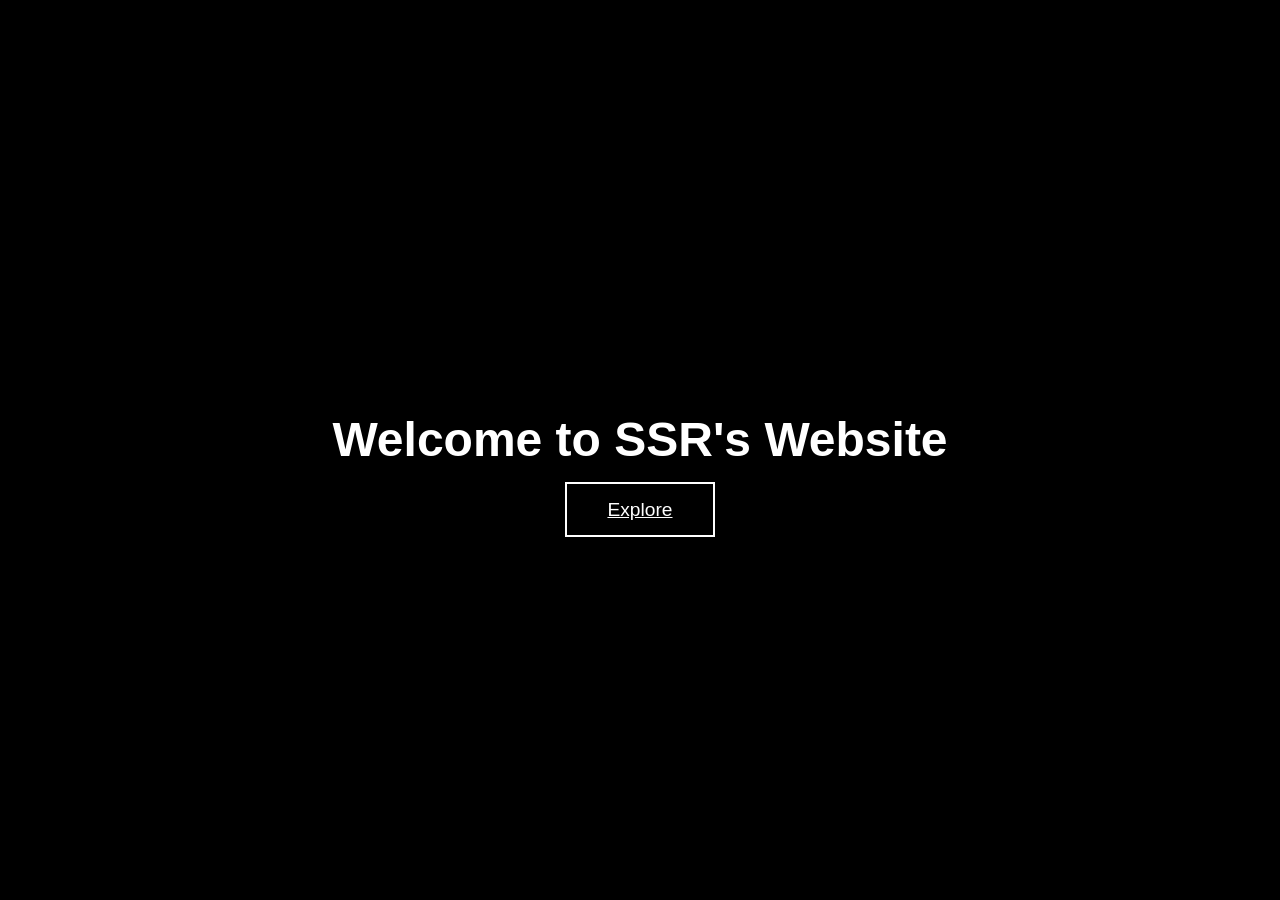
==== index.html @ 3d54f2c6 "v0" ====
<!DOCTYPE html>
<html lang="en">
  <head>
    <meta charset="UTF-8" />
    <title>Welcome</title>
    <style>
      body {
        margin: 0;
        padding: 0;
        display: flex;
        justify-content: center;
        align-items: center;
        min-height: 100vh;
        background-color: black;
        font-family: Arial, sans-serif;
      }
      .welcome-container {
        text-align: center;
        color: white;
      }
      .welcome-text {
        font-size: 3em;
        opacity: 0;
        animation: fadeIn 2s ease-in forwards;
      }
      .enter-button {
        margin-top: 30px;
        padding: 15px 40px;
        font-size: 1.2em;
        background: none;
        border: 2px solid white;
        color: white;
        cursor: pointer;
        transition: all 0.3s ease;
        opacity: 0;
        animation: fadeIn 2s ease-in 1s forwards;
      }
      .enter-button:hover {
        background-color: white;
        color: black;
      }
      @keyframes fadeIn {
        from {
          opacity: 0;
          transform: translateY(20px);
        }
        to {
          opacity: 1;
          transform: translateY(0);
        }
      }
    </style>
  </head>
  <body>
    <div class="welcome-container">
      <h1 class="welcome-text">Welcome to SSR's Website</h1>
      <a href="firstpage.html" class="enter-button">Explore</a>
    </div>
  </body>
</html>
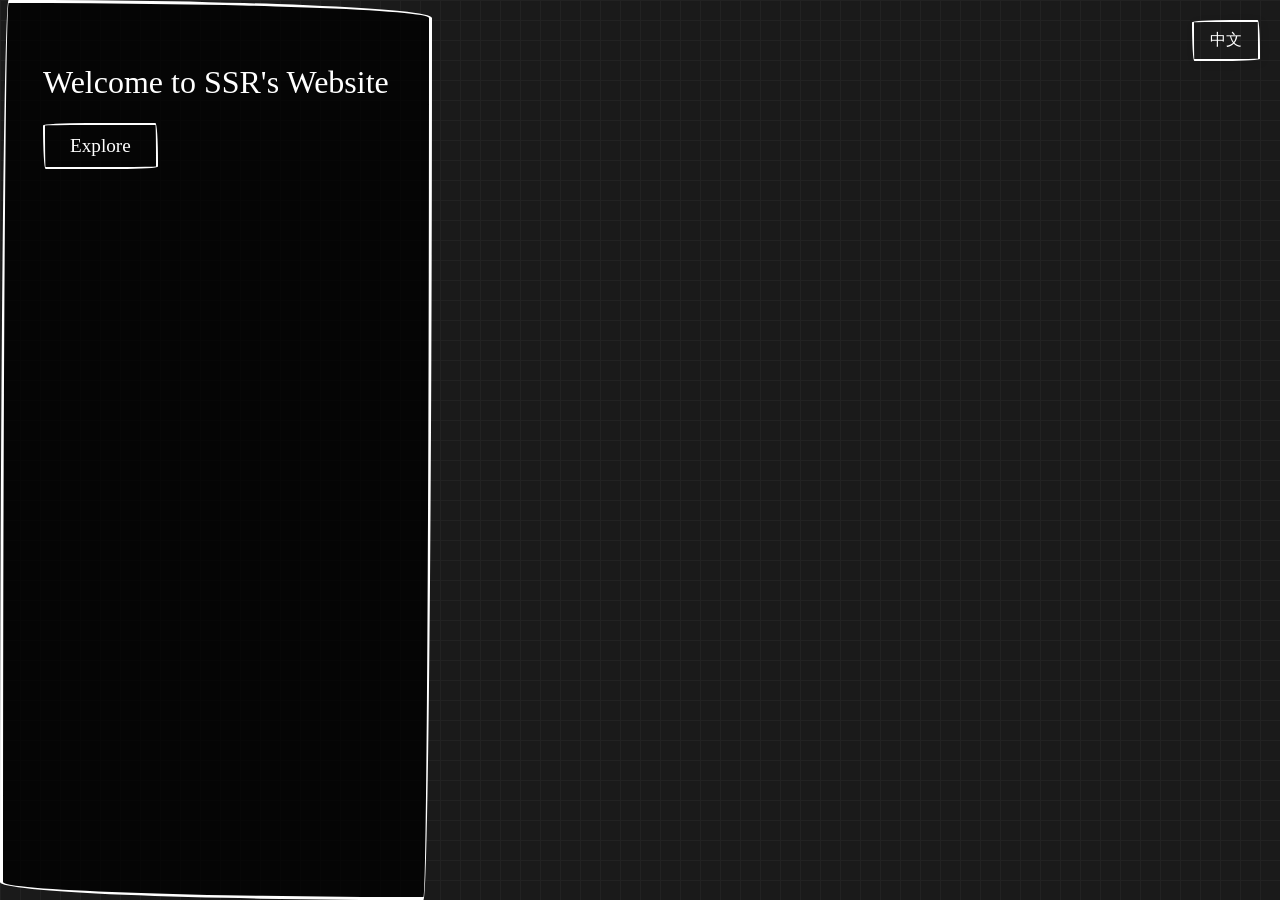
==== commit f8cfb2ac: "chinese versio" ====
--- a/index.html
+++ b/index.html
@@ -1,60 +1,25 @@
-<!DOCTYPE html>
+<!doctype html>
 <html lang="en">
   <head>
     <meta charset="UTF-8" />
     <title>Welcome</title>
-    <style>
-      body {
-        margin: 0;
-        padding: 0;
-        display: flex;
-        justify-content: center;
-        align-items: center;
-        min-height: 100vh;
-        background-color: black;
-        font-family: Arial, sans-serif;
-      }
-      .welcome-container {
-        text-align: center;
-        color: white;
-      }
-      .welcome-text {
-        font-size: 3em;
-        opacity: 0;
-        animation: fadeIn 2s ease-in forwards;
-      }
-      .enter-button {
-        margin-top: 30px;
-        padding: 15px 40px;
-        font-size: 1.2em;
-        background: none;
-        border: 2px solid white;
-        color: white;
-        cursor: pointer;
-        transition: all 0.3s ease;
-        opacity: 0;
-        animation: fadeIn 2s ease-in 1s forwards;
-      }
-      .enter-button:hover {
-        background-color: white;
-        color: black;
-      }
-      @keyframes fadeIn {
-        from {
-          opacity: 0;
-          transform: translateY(20px);
-        }
-        to {
-          opacity: 1;
-          transform: translateY(0);
-        }
-      }
-    </style>
+    <link rel="stylesheet" href="style.css" />
+    <script src="i18n.js" defer></script>
   </head>
-  <body>
-    <div class="welcome-container">
-      <h1 class="welcome-text">Welcome to SSR's Website</h1>
-      <a href="firstpage.html" class="enter-button">Explore</a>
+  <body class="home-page">
+    <button id="langToggle" class="lang-toggle" onclick="toggleLang()">中文</button>
+    <div
+      class="welcome-container"
+      style="background: rgba(0, 0, 0, 0.8); border: 3px solid white"
+    >
+      <h1 class="welcome-text" data-i18n="index.welcome">Welcome to SSR's Website</h1>
+      <a
+        href="firstpage.html"
+        class="btn-sketch"
+        style="color: white; border-color: white"
+        data-i18n="index.explore"
+        >Explore</a
+      >
     </div>
   </body>
 </html>
--- a/style.css
+++ b/style.css
@@ -0,0 +1,522 @@
+/* Language Toggle Button */
+.lang-toggle {
+  position: fixed;
+  top: 20px;
+  right: 20px;
+  z-index: 1000;
+  padding: 8px 16px;
+  border: 2px solid var(--line-color);
+  border-radius: 255px 15px 225px 15px/15px 225px 15px 255px;
+  background: white;
+  font-family: 'Gochi Hand', cursive;
+  font-size: 16px;
+  cursor: pointer;
+  color: var(--text-color);
+  transition: all 0.3s ease;
+  box-shadow: 2px 2px 8px rgba(0, 0, 0, 0.1);
+}
+
+.lang-toggle:hover {
+  background: var(--text-color);
+  color: white;
+  transform: scale(1.05);
+}
+
+/* Home page language button adjustment */
+body.home-page .lang-toggle {
+  border-color: white;
+  color: white;
+  background: transparent;
+}
+
+body.home-page .lang-toggle:hover {
+  background: white;
+  color: #1a1a1a;
+}
+
+@import url("https://fonts.googleapis.com/css2?family=Gochi+Hand&family=Patrick+Hand&display=swap");
+
+:root {
+  --bg-color: #fdfbf7; /* Off-white paper color */
+  --text-color: #2c2c2c; /* Pencil gray */
+  --accent-color: #4a4a4a;
+  --line-color: #333;
+}
+
+body {
+  margin: 0;
+  padding: 0;
+  font-family: "Patrick Hand", cursive; /* Handwritten font for body text */
+  background-color: var(--bg-color);
+  color: var(--text-color);
+  background-image: radial-gradient(#e6e6e6 1px, transparent 1px);
+  background-size: 20px 20px; /* Dot grid paper effect */
+  min-height: 100vh;
+  display: flex;
+}
+
+h1,
+h2,
+h3,
+h4,
+h5,
+h6 {
+  font-family: "Gochi Hand", cursive; /* More expressive font for headings */
+  font-weight: normal;
+  color: black;
+}
+
+/* Sidebar styling - keeping layout but changing style */
+.sidebar {
+  width: 20%;
+  padding: 20px;
+  border-right: 2px solid var(--line-color);
+  /* Hand-drawn line effect using border-image or clip-path is complex, 
+     simplifying with a slightly irregular border radius or just a solid line for now,
+     or maybe a 'sketchy' border using a background image if needed. 
+     For now, let's stick to a solid border but with a 'hand-drawn' feel via font/spacing */
+  background-color: transparent; /* Remove solid black background */
+  min-height: 100vh;
+  box-sizing: border-box;
+}
+
+.nav-links {
+  list-style: none;
+  padding: 0;
+  margin-top: 50px;
+}
+
+.nav-links li {
+  margin-bottom: 25px;
+  transform: rotate(-2deg); /* Slight rotation for playfulness */
+  transition: transform 0.3s ease;
+}
+
+.nav-links li:hover {
+  transform: rotate(2deg) scale(1.1);
+}
+
+.nav-links a {
+  color: var(--text-color);
+  text-decoration: none;
+  font-size: 24px;
+  font-family: "Gochi Hand", cursive;
+  position: relative;
+  display: inline-block;
+}
+
+/* Underline effect for links */
+.nav-links a::after {
+  content: "";
+  display: block;
+  width: 100%;
+  height: 2px;
+  background: var(--text-color);
+  border-radius: 5px;
+  transform: scaleX(0);
+  transition: transform 0.3s ease;
+}
+
+.nav-links a:hover::after {
+  transform: scaleX(1);
+}
+
+/* Main Content styling */
+.main-content {
+  width: 75%; /* Adjust width slightly */
+  padding: 40px;
+  box-sizing: border-box;
+  animation: fadeIn 1s ease-in forwards;
+}
+
+/* Images in Main Content (like Profile Image in firstpage) */
+.profile-image {
+  width: 400px;
+  height: auto;
+  border: 10px solid white;
+  border-radius: 2px;
+  box-shadow: 3px 3px 8px rgba(0, 0, 0, 0.2);
+  transform: rotate(2deg);
+  transition: transform 0.3s ease;
+  background-color: white; /* Simulate polaroid frame if transparent png */
+}
+
+.profile-image:hover {
+  transform: scale(1.02) rotate(0deg);
+}
+
+p {
+  font-size: 1.25rem;
+  line-height: 1.6;
+  max-width: 800px;
+}
+
+/* Hand-drawn Box / Card Style */
+.sketch-box {
+  border: 2px solid var(--line-color);
+  border-radius: 255px 15px 225px 15px/15px 225px 15px 255px; /* Irregular border radius */
+  padding: 20px;
+  margin-bottom: 20px;
+  background: white;
+  box-shadow: 2px 3px 10px rgba(0, 0, 0, 0.05); /* Subtle shadow */
+  transition: transform 0.3s ease;
+}
+
+.sketch-box:hover {
+  transform: translateY(-5px);
+}
+
+/* Polaroid Photo Frame Style */
+.polaroid {
+  background: white;
+  padding: 15px 15px 50px 15px; /* Extra padding at bottom for caption */
+  box-shadow: 5px 5px 15px rgba(0, 0, 0, 0.15);
+  display: inline-block;
+  transform: rotate(-2deg);
+  transition: all 0.3s ease;
+  border: 1px solid #ddd;
+  margin: 15px;
+  max-width: 300px; /* Limit width */
+}
+
+.polaroid:nth-child(even) {
+  transform: rotate(3deg);
+}
+
+.polaroid:hover {
+  transform: scale(1.05) rotate(0deg);
+  box-shadow: 8px 8px 20px rgba(0, 0, 0, 0.2);
+  z-index: 10;
+  position: relative;
+}
+
+.polaroid img {
+  width: 100%;
+  height: auto;
+  display: block;
+  filter: grayscale(20%) sepia(10%); /* Slight vintage filter */
+}
+
+.polaroid p,
+.polaroid-caption {
+  text-align: center;
+  font-family: "Gochi Hand", cursive; /* Handwritten caption */
+  font-size: 1.2rem;
+  margin-top: 15px;
+  color: #444;
+}
+
+/* Buttons */
+.btn-sketch {
+  display: inline-block;
+  padding: 10px 25px;
+  border: 2px solid var(--line-color);
+  border-radius: 255px 15px 225px 15px/15px 225px 15px 255px;
+  background: transparent;
+  font-family: "Gochi Hand", cursive;
+  font-size: 1.2rem;
+  cursor: pointer;
+  text-decoration: none;
+  color: var(--text-color);
+  transition: all 0.2s ease;
+}
+
+.btn-sketch:hover {
+  background: var(--text-color);
+  color: white;
+  border-color: var(--text-color);
+}
+
+/* Specific overrides for existing classes to match new theme */
+.welcome-container {
+  /* For index.html */
+  padding: 40px;
+  border: 3px solid white;
+  border-radius: 2% 98% 2% 98% / 98% 2% 98% 2%; /* Imperfect circle/box */
+}
+
+.welcome-text {
+  font-family: "Gochi Hand", cursive;
+  color: white; /* Keep white for index if bg remains black, or change if we unify index */
+}
+/* If index.html becomes sketch style too */
+body.home-page {
+  background-color: #1a1a1a;
+  background-image:
+    linear-gradient(#222 1px, transparent 1px),
+    linear-gradient(90deg, #222 1px, transparent 1px);
+  background-size: 20px 20px;
+  color: #eee;
+}
+
+@keyframes fadeIn {
+  from {
+    opacity: 0;
+    transform: translateY(10px);
+  }
+  to {
+    opacity: 1;
+    transform: translateY(0);
+  }
+}
+
+/* Common Layouts extracted from contact.html */
+.section-layout {
+  display: flex;
+  gap: 40px;
+  align-items: flex-start;
+  flex-wrap: wrap;
+  margin-top: 20px;
+}
+
+.section-text {
+  flex: 1;
+  min-width: 300px;
+}
+
+.hobby-gallery {
+  display: flex;
+  flex-wrap: wrap;
+  gap: 10px;
+  flex: 1;
+  min-width: 300px;
+  justify-content: center;
+  align-items: flex-start;
+}
+
+.hobby-gallery .polaroid {
+  max-width: 160px; /* Reduced size for compactness */
+  margin: 5px;      /* Tighter spacing */
+  padding: 8px 8px 30px 8px; /* Smaller frame padding */
+  width: fit-content; /* Frame adapts to image width */
+}
+
+.hobby-gallery .polaroid-caption {
+  font-size: 1rem;
+  margin-top: 5px;
+}
+
+.social-links {
+  margin-top: 20px;
+}
+
+.social-links a {
+  display: inline-block;
+  margin-right: 25px;
+  color: var(--text-color);
+  text-decoration: none;
+  font-size: 26px;
+  border-bottom: 2px dashed var(--line-color);
+  font-family: "Gochi Hand", cursive;
+  transition: transform 0.2s;
+}
+
+.social-links a:hover {
+  transform: scale(1.1) rotate(-3deg);
+  border-bottom-style: solid;
+}
+
+/* Works / Projects Page */
+.project-card {
+  /* Inherit sketch-box style but specific for cards */
+  border: 2px solid var(--line-color);
+  border-radius: 255px 15px 225px 15px/15px 225px 15px 255px;
+  padding: 25px;
+  margin-bottom: 25px;
+  background: white;
+  box-shadow: 2px 3px 10px rgba(0,0,0,0.05);
+  transition: transform 0.3s ease;
+  position: relative;
+}
+
+.project-card:hover {
+  transform: translateY(-5px) rotate(1deg);
+  box-shadow: 5px 5px 15px rgba(0,0,0,0.1);
+}
+
+.project-title {
+  font-family: 'Gochi Hand', cursive;
+  font-size: 1.5rem;
+  margin-bottom: 15px;
+  color: black;
+}
+
+.project-image {
+  width: 100%;
+  height: 200px;
+  object-fit: cover;
+  border: 5px solid white;
+  box-shadow: 0 2px 5px rgba(0,0,0,0.1);
+  margin-bottom: 15px;
+  filter: grayscale(20%);
+  transition: filter 0.3s;
+}
+
+.project-card:hover .project-image {
+  filter: grayscale(0%);
+}
+
+.award-card {
+  border: 2px solid var(--line-color);
+  border-radius: 255px 15px 225px 15px/15px 225px 15px 255px;
+  padding: 20px;
+  background: white;
+  transition: transform 0.3s ease;
+  position: relative;
+  /* Ensure consistent height in grid if needed, or rely on content */
+  height: 100%; 
+  box-sizing: border-box;
+}
+
+.award-card:hover {
+  transform: translateY(-5px) rotate(-1deg);
+  box-shadow: 2px 2px 8px rgba(0,0,0,0.1);
+}
+
+.project-badge {
+  position: absolute;
+  top: 15px;
+  right: 15px;
+  font-family: 'Patrick Hand', cursive;
+  font-size: 1rem;
+  padding: 5px 10px;
+  border-radius: 255px 15px 225px 15px/15px 225px 15px 255px; /* Mini sketch box */
+  border: 1px solid var(--text-color);
+  background: #fff;
+  color: var(--text-color);
+  z-index: 5;
+}
+
+.awards-grid {
+  display: grid;
+  grid-template-columns: repeat(auto-fit, minmax(300px, 1fr));
+  gap: 20px;
+}
+
+/* Ensure links don't break card layout */
+.project-link {
+  display: block;
+  text-decoration: none;
+  color: inherit;
+  height: 100%;
+}
+
+.award-title {
+  font-family: 'Gochi Hand', cursive;
+  font-size: 1.3rem;
+  margin-bottom: 10px;
+  color: black;
+}
+
+/* Award Details Page */
+.back-link {
+  display: inline-block;
+  margin-bottom: 20px;
+  color: var(--text-color);
+  text-decoration: none;
+  font-size: 18px;
+  font-family: 'Gochi Hand', cursive;
+  border-bottom: 1px dashed var(--text-color);
+}
+
+.back-link:hover {
+  border-bottom-style: solid;
+}
+
+.image-container {
+  margin-top: 30px;
+  display: grid;
+  grid-template-columns: repeat(auto-fit, minmax(400px, 1fr));
+  gap: 20px;
+}
+
+.image-container img {
+  border: 5px solid white;
+  box-shadow: 2px 2px 8px rgba(0,0,0,0.1);
+  transform: rotate(1deg);
+  transition: transform 0.3s;
+  background: white;
+}
+
+.image-container img:nth-child(even) {
+  transform: rotate(-1deg);
+}
+
+.image-container img:hover {
+  transform: scale(1.02) rotate(0deg);
+  z-index: 10;
+}
+
+.image-placeholder {
+  width: 100%;
+  aspect-ratio: 16 / 9;
+  background-color: white;
+  border: 2px dashed #ccc;
+  display: flex;
+  align-items: center;
+  justify-content: center;
+  color: #999;
+  border-radius: 2px;
+  font-family: 'Gochi Hand', cursive;
+  font-size: 1.5rem;
+}
+
+.blog-link {
+  margin-top: 40px;
+  padding: 20px;
+  border: 2px solid var(--line-color);
+  border-radius: 255px 15px 225px 15px/15px 225px 15px 255px;
+  font-size: 24px;
+  display: inline-block;
+  background: white;
+  text-decoration: none;
+  font-family: 'Gochi Hand', cursive;
+  color: var(--text-color);
+  transition: transform 0.3s ease;
+}
+
+.blog-link:hover {
+  transform: scale(1.05) rotate(2deg);
+  background: var(--text-color);
+  color: white;
+}
+
+.project-description {
+  font-family: 'Patrick Hand', cursive;
+  font-size: 16px;
+  line-height: 1.6;
+}
+
+.section-title {
+  font-family: 'Gochi Hand', cursive;
+  font-size: 36px;
+  border-bottom: 2px dashed var(--line-color);
+  padding-bottom: 10px;
+  margin-bottom: 30px;
+}
+
+/* Skill list style */
+.skill-list p {
+  background: rgba(0,0,0,0.03);
+  padding: 10px;
+  border-radius: 5px 25px 5px 25px;
+  margin-bottom: 10px;
+}
+  margin-top: 20px;
+}
+
+.social-links a {
+  display: inline-block;
+  margin-right: 25px;
+  color: var(--text-color);
+  text-decoration: none;
+  font-size: 26px;
+  border-bottom: 2px dashed var(--line-color);
+  font-family: "Gochi Hand", cursive;
+  transition: transform 0.2s;
+}
+
+.social-links a:hover {
+  transform: scale(1.1) rotate(-3deg);
+  border-bottom-style: solid;
+}
